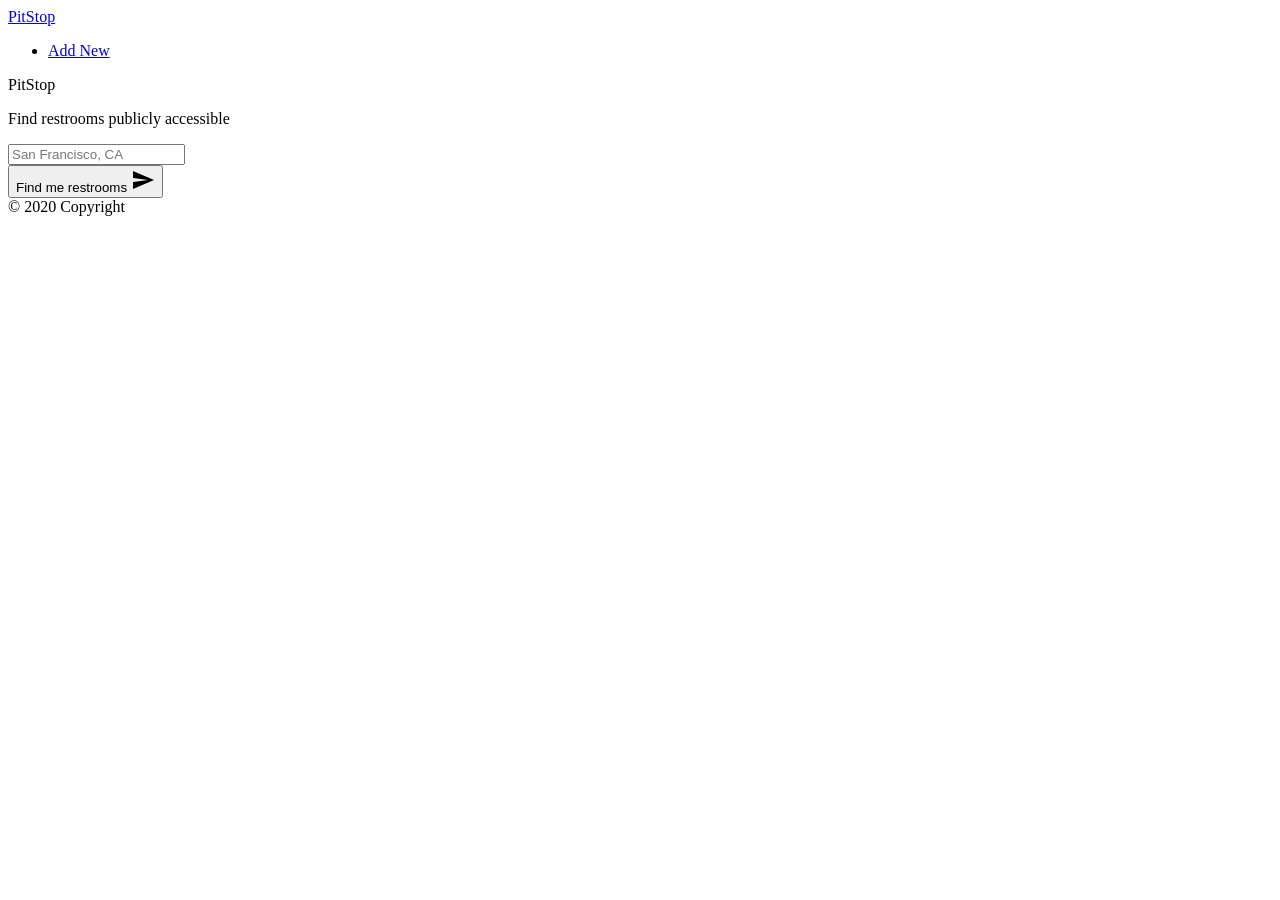
==== views/index.html @ 16a67c62 "Merge branch 'submaster' of https://git.generalassemb.ly/aurelieverrot/Project_1_PitStop into submas" ====
<!DOCTYPE html>
<html lang="en">
<head>
     <meta charset="UTF-8">
     <meta name="viewport" content="width=device-width, initial-scale=1.0">

     <!-- Materialize CSS -->
     <link type="text/css" rel="stylesheet" href="/styles/materialize.css"  media="screen,projection"/>

     <!-- Custom CSS -->
     <link type="text/css" rel="stylesheet" href="styles/styles.css">

     <!-- Google Icons -->
     <link href="https://fonts.googleapis.com/icon?family=Material+Icons" rel="stylesheet">

     <!-- Materialize JS -->
     <script defer type="text/javascript" src="/scripts/materialize.min.js"></script>

     <!-- Custom JS -->
     <script defer type="text/javascript" src="scripts/search.js"></script>

     <title>PitStop</title>
</head>
<body id="index-page">
     <!-- NAV BAR -->
     <header>
          <nav>
               <div class="nav-wrapper #ff5722 deep-orange">
                    <a href="/" class="brand-logo">PitStop</a>
                    <ul id="nav-mobile" class="right hide-on-med-and-down">
                    <li><a href="/restrooms/new">Add New</a></li>
                    </ul>
               </div>
          </nav>
     </header>

     <!-- MAIN BODY -->
     <main id="main-index">
          <div id="city_background" class="container">
               <div><p class="pitstop-logo brand-logo">PitStop</p>
                    <p class="pitstop-text">Find restrooms publicly accessible</p>
               </div>
               <div id="search_card" class="col s12 m6">
                    <form class="searchRestrooms col s6 index-card-content white-text">
                         <div id="search_container" class="search_container">
                              <input id="search_bar" placeholder="San Francisco, CA">
                                
                         </div>  
                         <button id="index-search-button" class="btn waves-effect waves-light" type="submit" name="action">Find me restrooms
                              <i class="material-icons right">send</i>
                         </button>     
                    </form>
               </div>
          </div>
     </main>

     <!-- FOOTER -->
     <footer class="page-footer #00acc1 cyan darken-1">
          <div class="footer-copyright #00acc1 cyan darken-1">
               <div class="container #00acc1 cyan darken-1">
                    © 2020 Copyright
               </div>
          </div>
     </footer>  
</body>
</html>
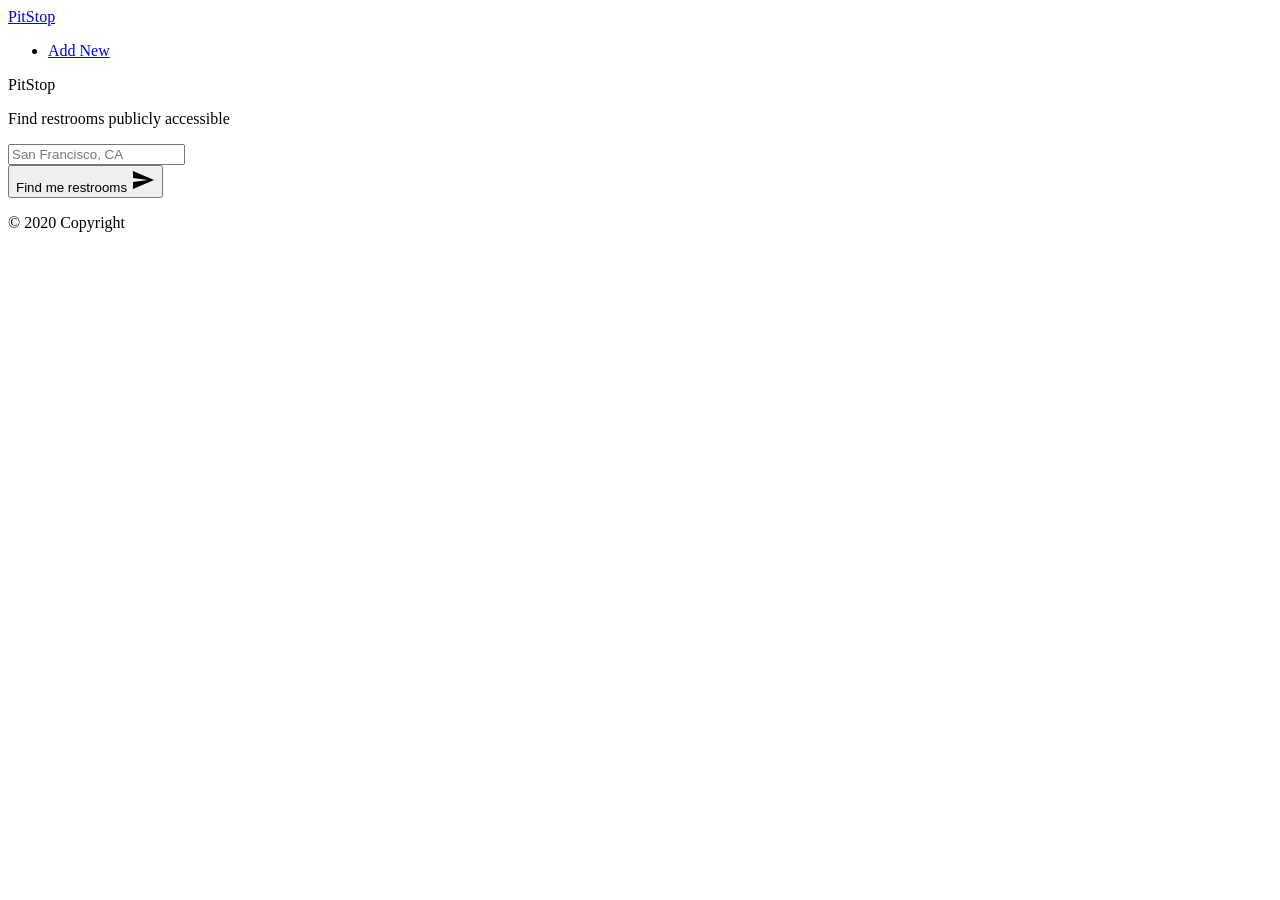
==== commit cde0f420: "Merge branch 'submaster' of https://git.generalassemb.ly/aurelieverrot/Project_1_PitStop into submas" ====
--- a/views/index.html
+++ b/views/index.html
@@ -1,66 +1,67 @@
 <!DOCTYPE html>
 <html lang="en">
-<head>
-     <meta charset="UTF-8">
-     <meta name="viewport" content="width=device-width, initial-scale=1.0">
+  <head>
+    <meta charset="UTF-8">
+    <meta name="viewport" content="width=device-width, initial-scale=1.0">
 
-     <!-- Materialize CSS -->
-     <link type="text/css" rel="stylesheet" href="/styles/materialize.css"  media="screen,projection"/>
+    <!-- Materialize CSS -->
+    <link type="text/css" rel="stylesheet" href="/styles/materialize.css"  media="screen,projection"/>
 
-     <!-- Custom CSS -->
-     <link type="text/css" rel="stylesheet" href="styles/styles.css">
+    <!-- Custom CSS -->
+    <link type="text/css" rel="stylesheet" href="styles/styles.css">
 
-     <!-- Google Icons -->
-     <link href="https://fonts.googleapis.com/icon?family=Material+Icons" rel="stylesheet">
+    <!-- Google Icons -->
+    <link href="https://fonts.googleapis.com/icon?family=Material+Icons" rel="stylesheet">
 
-     <!-- Materialize JS -->
-     <script defer type="text/javascript" src="/scripts/materialize.min.js"></script>
+    <!-- Materialize JS -->
+    <script defer type="text/javascript" src="/scripts/materialize.min.js"></script>
 
-     <!-- Custom JS -->
-     <script defer type="text/javascript" src="scripts/search.js"></script>
+    <!-- Custom JS -->
+    <script defer type="text/javascript" src="scripts/search.js"></script>
 
-     <title>PitStop</title>
-</head>
-<body id="index-page">
-     <!-- NAV BAR -->
-     <header>
-          <nav>
-               <div class="nav-wrapper #ff5722 deep-orange">
-                    <a href="/" class="brand-logo">PitStop</a>
-                    <ul id="nav-mobile" class="right hide-on-med-and-down">
-                    <li><a href="/restrooms/new">Add New</a></li>
-                    </ul>
-               </div>
-          </nav>
-     </header>
+    <title>PitStop</title>
+  </head>
+  <body id="index-page">
+    <!-- NAV BAR -->
+    <header>
+      <nav>
+        <div class="nav-wrapper #ff5722 deep-orange lighten-2">
+          <a href="/" class="brand-logo">PitStop</a>
+          <ul id="nav-mobile" class="right deep-orange lighten-3">
+          <li><a href="/restrooms/new">Add New</a></li>
+          </ul>
+        </div>
+      </nav>
+    </header>
 
-     <!-- MAIN BODY -->
-     <main id="main-index">
-          <div id="city_background" class="container">
-               <div><p class="pitstop-logo brand-logo">PitStop</p>
-                    <p class="pitstop-text">Find restrooms publicly accessible</p>
-               </div>
-               <div id="search_card" class="col s12 m6">
-                    <form class="searchRestrooms col s6 index-card-content white-text">
-                         <div id="search_container" class="search_container">
-                              <input id="search_bar" placeholder="San Francisco, CA">
-                                
-                         </div>  
-                         <button id="index-search-button" class="btn waves-effect waves-light" type="submit" name="action">Find me restrooms
-                              <i class="material-icons right">send</i>
-                         </button>     
-                    </form>
-               </div>
+    <!-- MAIN BODY -->
+    <main id="main-index">
+      <div id="city_background" class="container">
+        <div>
+          <p class="pitstop-logo brand-logo">PitStop</p>
+          <p class="pitstop-text">Find restrooms publicly accessible</p>
+        </div>
+        <div id="search_card" class="col s12 m6">
+          <form class="searchRestrooms col s6 index-card-content white-text">
+            <div id="search_container" class="search_container">
+                <input id="search_bar" placeholder="San Francisco, CA">
+                  
+            </div>  
+            <button id="index-search-button" class="btn waves-effect waves-light" type="submit" name="action">Find me restrooms
+                <i class="material-icons right">send</i>
+            </button>     
+          </form>
+        </div>
+      </div>
+    </main>
+
+    <!-- FOOTER -->
+    <footer class="page-footer #00acc1 teal lighten-2">
+      <div class="footer-copyright #00acc1 teal lighten-2">
+          <div class="container #00acc1 teal lighten-2">
+            <p>© 2020 Copyright</p>
           </div>
-     </main>
-
-     <!-- FOOTER -->
-     <footer class="page-footer #00acc1 cyan darken-1">
-          <div class="footer-copyright #00acc1 cyan darken-1">
-               <div class="container #00acc1 cyan darken-1">
-                    © 2020 Copyright
-               </div>
-          </div>
-     </footer>  
-</body>
+      </div>
+    </footer>  
+  </body>
 </html>
